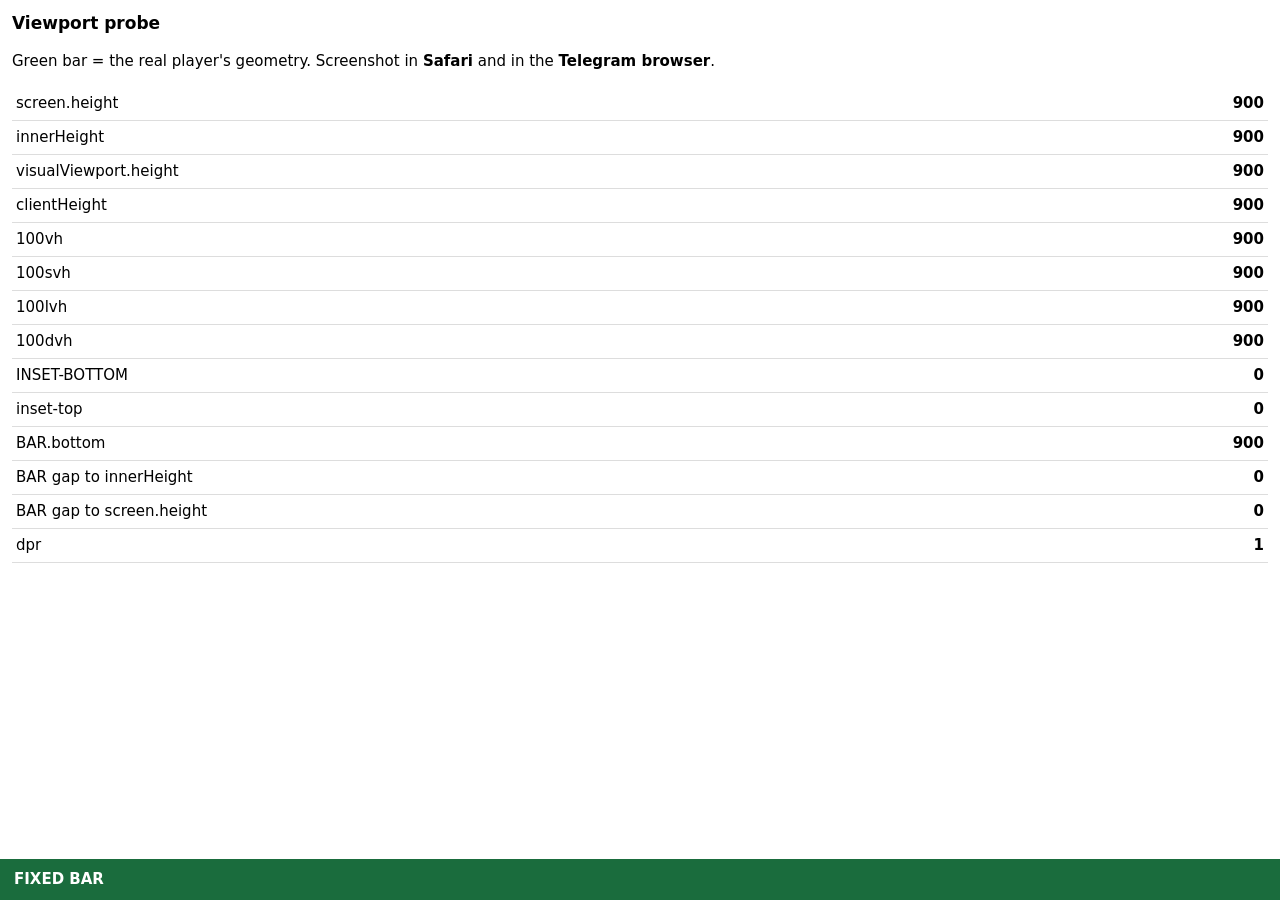
==== probe.html @ a8dddb5f "chore: add a temporary viewport probe page Reports the real viewport metrics and where a fixed bar a" ====
<!doctype html>
<meta charset="utf-8">
<meta name="viewport" content="width=device-width, initial-scale=1, viewport-fit=cover">
<title>Probe</title>
<style>
  body { font: 15px/1.4 -apple-system, system-ui, sans-serif; margin:0; padding:12px 12px 340px; }
  table { border-collapse:collapse; width:100%; font-variant-numeric:tabular-nums; }
  td { border-bottom:1px solid #ddd; padding:6px 4px; }
  td:last-child { text-align:right; font-weight:700; }
  h1 { font-size:17px; margin:0 0 10px; }
  /* Styled exactly like the real player bar. */
  #bar { position:fixed; bottom:0; left:0; right:0; background:#1a6c3d; color:#fff;
         padding-bottom: env(safe-area-inset-bottom, 0px); z-index:5; }
  #bar .in { padding:10px 14px; font-weight:700; }
</style>
<h1>Viewport probe</h1>
<p>Green bar = the real player's geometry. Screenshot in <b>Safari</b> and in the
<b>Telegram browser</b>.</p>
<table id="t"></table>
<div id="bar"><div class="in">FIXED BAR</div></div>
<script>
  const d = document.createElement('div');
  d.style.cssText='position:fixed;visibility:hidden;top:0;left:0;width:1px';
  document.body.append(d);
  const u = v => { d.style.height=v; return Math.round(parseFloat(getComputedStyle(d).height)); };
  const b = document.getElementById('bar').getBoundingClientRect();
  const rows = {
    'screen.height': screen.height,
    'innerHeight': innerHeight,
    'visualViewport.height': visualViewport ? Math.round(visualViewport.height) : 'n/a',
    'clientHeight': document.documentElement.clientHeight,
    '100vh': u('100vh'), '100svh': u('100svh'), '100lvh': u('100lvh'), '100dvh': u('100dvh'),
    'INSET-BOTTOM': u('env(safe-area-inset-bottom, 0px)'),
    'inset-top': u('env(safe-area-inset-top, 0px)'),
    'BAR.bottom': Math.round(b.bottom),
    'BAR gap to innerHeight': Math.round(innerHeight - b.bottom),
    'BAR gap to screen.height': Math.round(screen.height - b.bottom),
    'dpr': devicePixelRatio,
  };
  document.getElementById('t').innerHTML =
    Object.entries(rows).map(([k,v]) =>
      `<tr><td>${k}</td><td>${v}</td></tr>`).join('');
  d.remove();
</script>
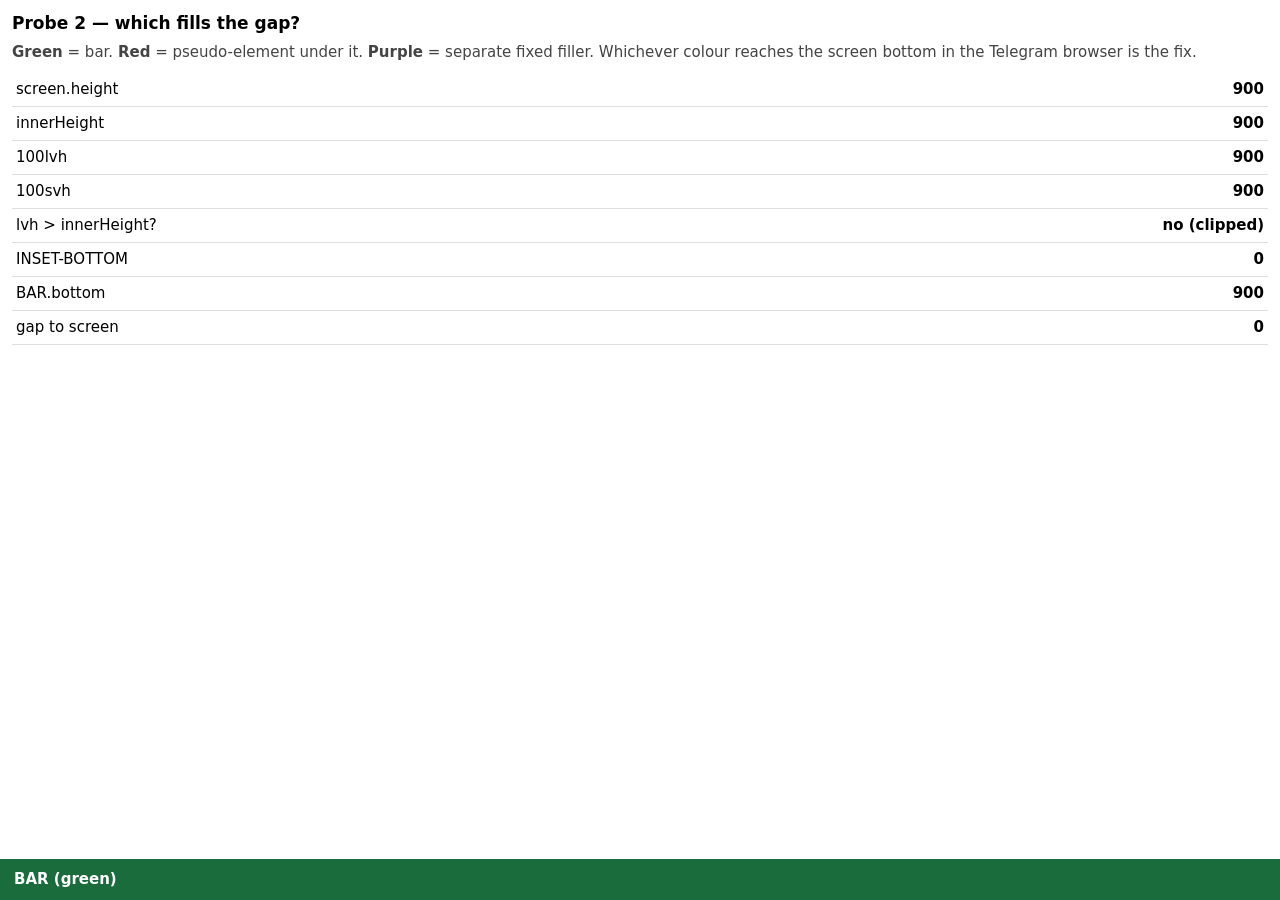
==== commit da55e054: "chore: probe which filler reaches the screen bottom Three candidates rendered at once — the bar alon" ====
--- a/probe.html
+++ b/probe.html
@@ -1,44 +1,49 @@
 <!doctype html>
 <meta charset="utf-8">
 <meta name="viewport" content="width=device-width, initial-scale=1, viewport-fit=cover">
-<title>Probe</title>
+<title>Probe 2</title>
 <style>
-  body { font: 15px/1.4 -apple-system, system-ui, sans-serif; margin:0; padding:12px 12px 340px; }
+  body { font:15px/1.4 -apple-system,system-ui,sans-serif; margin:0; padding:12px 12px 340px; }
   table { border-collapse:collapse; width:100%; font-variant-numeric:tabular-nums; }
   td { border-bottom:1px solid #ddd; padding:6px 4px; }
   td:last-child { text-align:right; font-weight:700; }
-  h1 { font-size:17px; margin:0 0 10px; }
-  /* Styled exactly like the real player bar. */
-  #bar { position:fixed; bottom:0; left:0; right:0; background:#1a6c3d; color:#fff;
-         padding-bottom: env(safe-area-inset-bottom, 0px); z-index:5; }
-  #bar .in { padding:10px 14px; font-weight:700; }
+  h1 { font-size:17px; margin:0 0 6px; }
+  p { margin:0 0 10px; color:#444; }
+
+  /* A: the current shipped approach — fixed, bottom:0. */
+  #A { position:fixed; bottom:0; left:0; right:0; background:#1a6c3d; color:#fff; z-index:5; }
+  #A .in { padding:10px 14px; font-weight:700; }
+
+  /* B: same, but with a tall pseudo-element hanging below it. */
+  #A::after { content:""; position:absolute; top:100%; left:0; right:0;
+              height:300px; background:#c0392b; }
+
+  /* C: a separate fixed filler, not a child of the bar. */
+  #C { position:fixed; bottom:-300px; left:0; right:0; height:300px;
+       background:#8e44ad; z-index:4; }
 </style>
-<h1>Viewport probe</h1>
-<p>Green bar = the real player's geometry. Screenshot in <b>Safari</b> and in the
-<b>Telegram browser</b>.</p>
+<h1>Probe 2 — which fills the gap?</h1>
+<p><b>Green</b> = bar. <b>Red</b> = pseudo-element under it.
+<b>Purple</b> = separate fixed filler. Whichever colour reaches the screen
+bottom in the Telegram browser is the fix.</p>
 <table id="t"></table>
-<div id="bar"><div class="in">FIXED BAR</div></div>
+<div id="A"><div class="in">BAR (green)</div></div>
+<div id="C"></div>
 <script>
-  const d = document.createElement('div');
+  const d=document.createElement('div');
   d.style.cssText='position:fixed;visibility:hidden;top:0;left:0;width:1px';
   document.body.append(d);
-  const u = v => { d.style.height=v; return Math.round(parseFloat(getComputedStyle(d).height)); };
-  const b = document.getElementById('bar').getBoundingClientRect();
-  const rows = {
-    'screen.height': screen.height,
-    'innerHeight': innerHeight,
-    'visualViewport.height': visualViewport ? Math.round(visualViewport.height) : 'n/a',
-    'clientHeight': document.documentElement.clientHeight,
-    '100vh': u('100vh'), '100svh': u('100svh'), '100lvh': u('100lvh'), '100dvh': u('100dvh'),
-    'INSET-BOTTOM': u('env(safe-area-inset-bottom, 0px)'),
-    'inset-top': u('env(safe-area-inset-top, 0px)'),
-    'BAR.bottom': Math.round(b.bottom),
-    'BAR gap to innerHeight': Math.round(innerHeight - b.bottom),
-    'BAR gap to screen.height': Math.round(screen.height - b.bottom),
-    'dpr': devicePixelRatio,
+  const u=v=>{d.style.height=v;return Math.round(parseFloat(getComputedStyle(d).height));};
+  const A=document.getElementById('A').getBoundingClientRect();
+  const rows={
+    'screen.height':screen.height,'innerHeight':innerHeight,
+    '100lvh':u('100lvh'),'100svh':u('100svh'),
+    'lvh > innerHeight?':u('100lvh')>innerHeight?'YES (Safari-like)':'no (clipped)',
+    'INSET-BOTTOM':u('env(safe-area-inset-bottom, 0px)'),
+    'BAR.bottom':Math.round(A.bottom),
+    'gap to screen':Math.round(screen.height-A.bottom),
   };
-  document.getElementById('t').innerHTML =
-    Object.entries(rows).map(([k,v]) =>
-      `<tr><td>${k}</td><td>${v}</td></tr>`).join('');
+  document.getElementById('t').innerHTML=Object.entries(rows)
+    .map(([k,v])=>`<tr><td>${k}</td><td>${v}</td></tr>`).join('');
   d.remove();
 </script>
